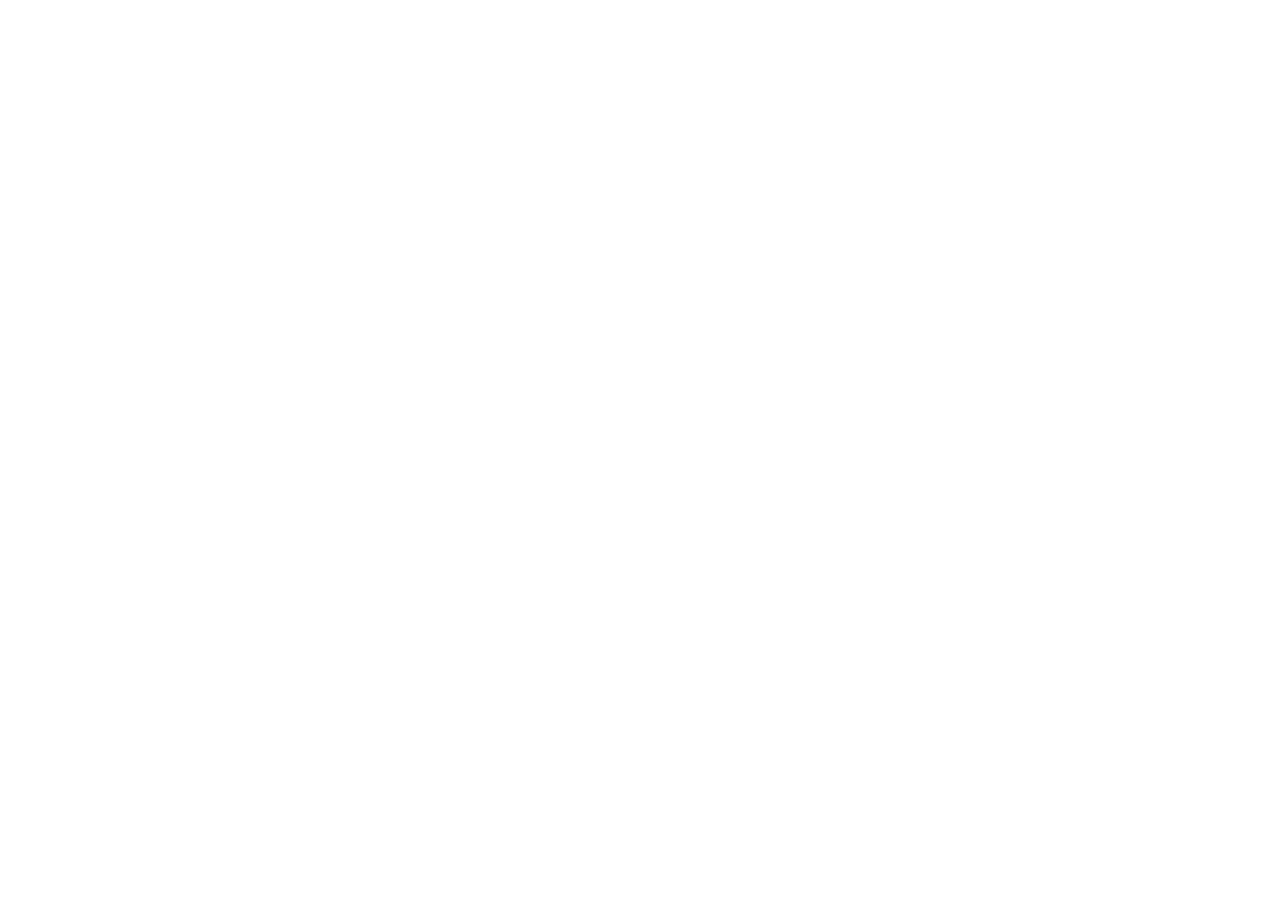
==== hw1-skeleton.html @ 55b77a58 "Added more details to webpage" ====
<!DOCTYPE html>
<html lang="en">
<head>
    <meta charset="UTF-8">
    <meta http-equiv="X-UA-Compatible" content="IE=edge">
    <meta name="viewport" content="width=<device-width>, initial-scale=1.0">
    <title>Document</title>
</head>
<body>
  
</body>
</html>
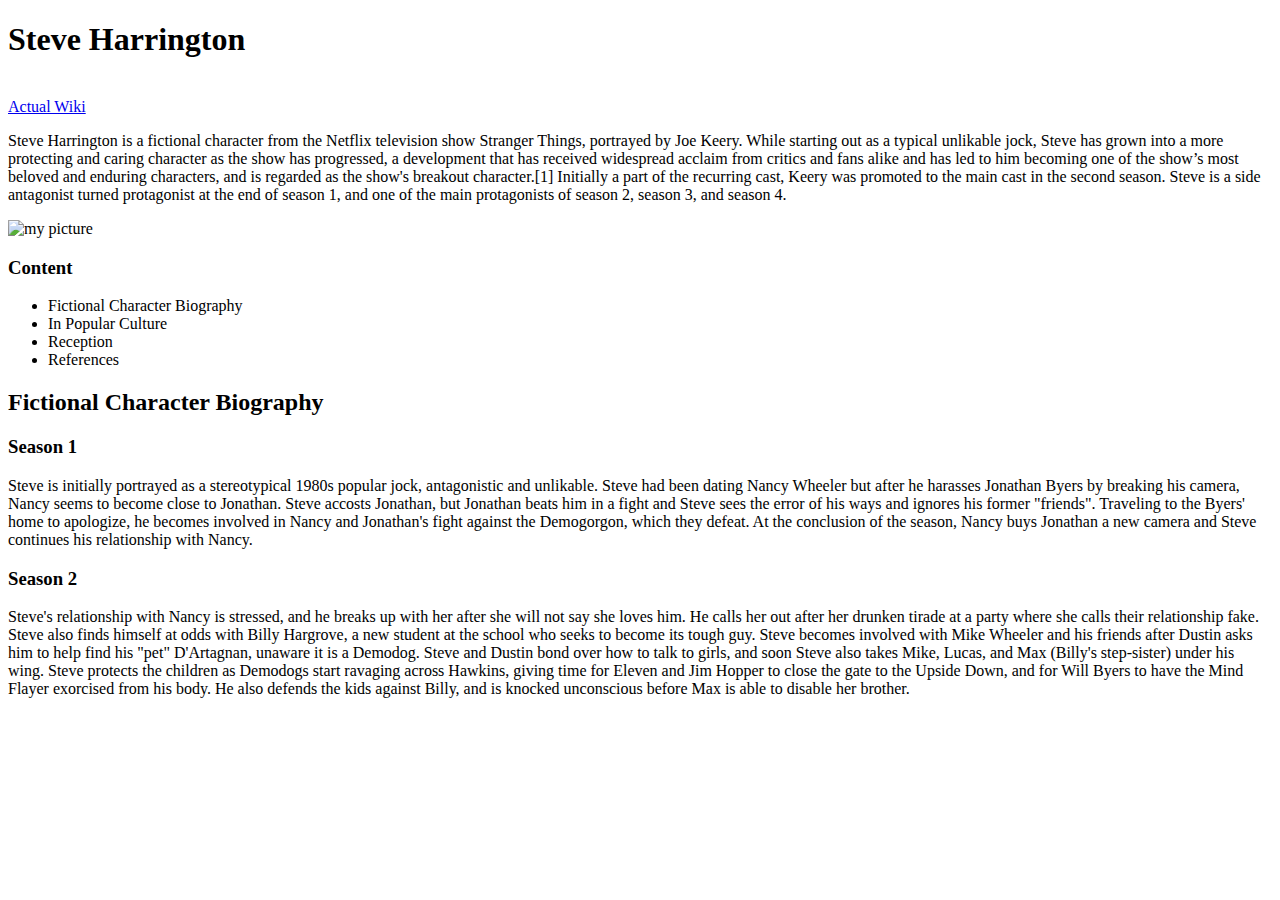
==== commit 1fbd1c68: "Testing updated webpage" ====
--- a/hw1-skeleton.html
+++ b/hw1-skeleton.html
@@ -7,6 +7,29 @@
     <title>Document</title>
 </head>
 <body>
-  
+  <div>
+      <h1>Steve Harrington</h1><br>
+      <a href="https://en.wikipedia.org/wiki/Steve_Harrington">Actual Wiki</a><br>
+      <p>Steve Harrington is a fictional character from the Netflix television show Stranger Things, portrayed by Joe Keery. While starting out as a typical unlikable jock, Steve has grown into a more protecting and caring character as the show has progressed, a development that has received widespread acclaim from critics and fans alike and has led to him becoming one of the show’s most beloved and enduring characters, and is regarded as the show's breakout character.[1] Initially a part of the recurring cast, Keery was promoted to the main cast in the second season. Steve is a side antagonist turned protagonist at the end of season 1, and one of the main protagonists of season 2, season 3, and season 4.</p>
+      <img
+        src="https://static.wikia.nocookie.net/strangerthings8338/images/8/8b/ST3_Steve_Harrington_portrait.jpg/revision/latest?cb=20190321055351"
+        alt="my picture"
+        width="350"
+        height="400"
+        class="my-picture"
+      />
+      <h3>Content</h3>
+      <ul>
+          <li>Fictional Character Biography</li>
+          <li>In Popular Culture</li>
+          <li>Reception</li>
+          <li>References</li>
+      </ul>
+      <h2>Fictional Character Biography</h2>
+      <h3>Season 1</h3>
+      <p>Steve is initially portrayed as a stereotypical 1980s popular jock, antagonistic and unlikable. Steve had been dating Nancy Wheeler but after he harasses Jonathan Byers by breaking his camera, Nancy seems to become close to Jonathan. Steve accosts Jonathan, but Jonathan beats him in a fight and Steve sees the error of his ways and ignores his former "friends". Traveling to the Byers' home to apologize, he becomes involved in Nancy and Jonathan's fight against the Demogorgon, which they defeat. At the conclusion of the season, Nancy buys Jonathan a new camera and Steve continues his relationship with Nancy.</p>
+      <h3>Season 2</h3>
+      <p>Steve's relationship with Nancy is stressed, and he breaks up with her after she will not say she loves him. He calls her out after her drunken tirade at a party where she calls their relationship fake. Steve also finds himself at odds with Billy Hargrove, a new student at the school who seeks to become its tough guy. Steve becomes involved with Mike Wheeler and his friends after Dustin asks him to help find his "pet" D'Artagnan, unaware it is a Demodog. Steve and Dustin bond over how to talk to girls, and soon Steve also takes Mike, Lucas, and Max (Billy's step-sister) under his wing. Steve protects the children as Demodogs start ravaging across Hawkins, giving time for Eleven and Jim Hopper to close the gate to the Upside Down, and for Will Byers to have the Mind Flayer exorcised from his body. He also defends the kids against Billy, and is knocked unconscious before Max is able to disable her brother.</p>
+  </div>
 </body>
 </html>
